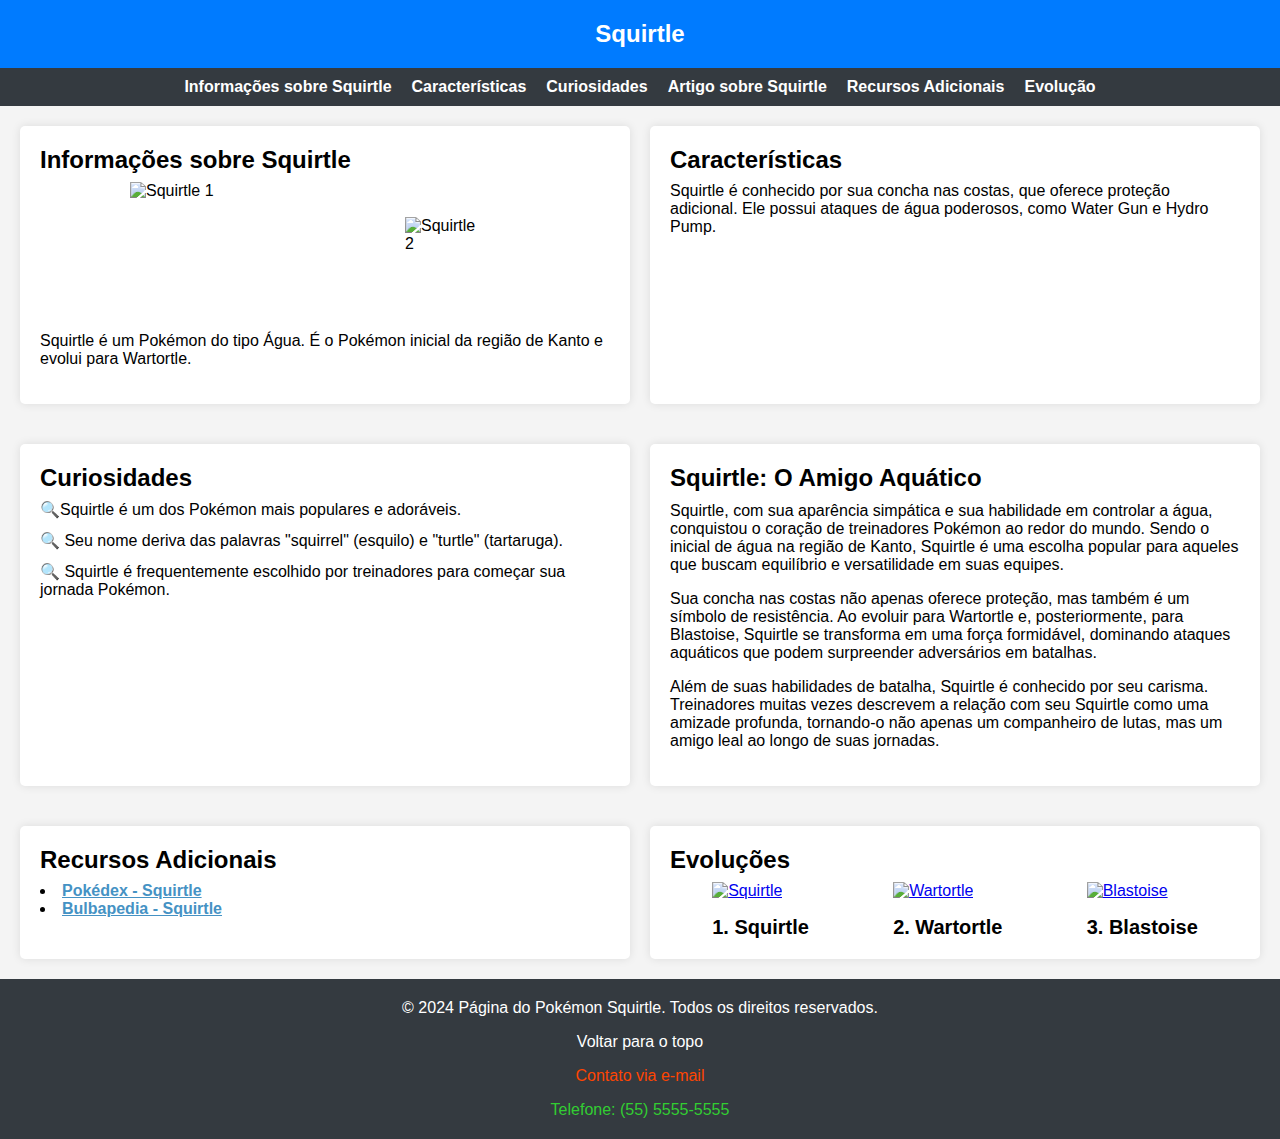
==== index.html @ 3bf231cd "Atividade 04-04-24" ====
<!DOCTYPE html>
<html lang="pt-br">
  <head>
    <meta charset="UTF-8" />
    <meta name="viewport" content="width=device-width, initial-scale=1" />
    <title>Página do Pokémon Squirtle</title>
    <link rel="stylesheet" href="styles.css" />
  </head>
  <body>
    <header id="header">
      <h1>Squirtle</h1>
    </header>

    <nav aria-label="Navegação principal">
      <ul>
        <li><a href="#info-squirtle">Informações sobre Squirtle</a></li>
        <li><a href="#caracteristicas">Características</a></li>
        <li><a href="#curiosidades">Curiosidades</a></li>
        <li><a href="#artigo-squirtle">Artigo sobre Squirtle</a></li>
        <li><a href="#recursos">Recursos Adicionais</a></li>
        <li><a href="#evolucao">Evolução</a></li>
      </ul>
    </nav>

    <main class="fade-in-image">
      <section id="info-squirtle" aria-labelledby="info-squirtle-label">
        <h2 id="info-squirtle-label">Informações sobre Squirtle</h2>
        <div>
          <img
            src="https://raw.githubusercontent.com/PokeAPI/sprites/master/sprites/pokemon/7.png"
            alt="Squirtle 1"
          />
          <img
            src="https://archives.bulbagarden.net/media/upload/thumb/7/79/Squirtle_SSBU.png/200px-Squirtle_SSBU.png"
            alt="Squirtle 2"
          />
        </div>
        <p>
          Squirtle é um Pokémon do tipo Água. É o Pokémon inicial da região de
          Kanto e evolui para Wartortle.
        </p>
      </section>

      <section id="caracteristicas" aria-labelledby="caracteristicas-label">
        <h2 id="caracteristicas-label">Características</h2>
        <p>
          Squirtle é conhecido por sua concha nas costas, que oferece proteção
          adicional. Ele possui ataques de água poderosos, como Water Gun e
          Hydro Pump.
        </p>
      </section>

      <section id="curiosidades" aria-labelledby="curiosidades-label">
        <h2 id="curiosidades-label">Curiosidades</h2>
        <ul>
          <li>Squirtle é um dos Pokémon mais populares e adoráveis.</li>
          <li>
            Seu nome deriva das palavras "squirrel" (esquilo) e "turtle"
            (tartaruga).
          </li>
          <li>
            Squirtle é frequentemente escolhido por treinadores para começar sua
            jornada Pokémon.
          </li>
        </ul>
      </section>

      <article id="artigo-squirtle" aria-labelledby="artigo-squirtle-label">
        <h2 id="artigo-squirtle-label">Squirtle: O Amigo Aquático</h2>
        <p>
          Squirtle, com sua aparência simpática e sua habilidade em controlar a
          água, conquistou o coração de treinadores Pokémon ao redor do mundo.
          Sendo o inicial de água na região de Kanto, Squirtle é uma escolha
          popular para aqueles que buscam equilíbrio e versatilidade em suas
          equipes.
        </p>
        <p>
          Sua concha nas costas não apenas oferece proteção, mas também é um
          símbolo de resistência. Ao evoluir para Wartortle e, posteriormente,
          para Blastoise, Squirtle se transforma em uma força formidável,
          dominando ataques aquáticos que podem surpreender adversários em
          batalhas.
        </p>
        <p>
          Além de suas habilidades de batalha, Squirtle é conhecido por seu
          carisma. Treinadores muitas vezes descrevem a relação com seu Squirtle
          como uma amizade profunda, tornando-o não apenas um companheiro de
          lutas, mas um amigo leal ao longo de suas jornadas.
        </p>
      </article>

      <section id="recursos" aria-labelledby="recursos-label">
        <h2 id="recursos-label">Recursos Adicionais</h2>
        <ul>
          <li>
            <a
              href="https://www.pokemon.com/br/pokedex/squirtle"
              target="_blank"
              >Pokédex - Squirtle</a
            >
          </li>
          <li>
            <a
              href="https://bulbapedia.bulbagarden.net/wiki/Squirtle_(Pok%C3%A9mon)"
              target="_blank"
              >Bulbapedia - Squirtle</a
            >
          </li>
        </ul>
      </section>

      <section id="evolucao" aria-labelledby="evolucao-label">
        <h2 id="evolucao-label">Evoluções</h2>
        <ul>
          <li>
            <figure>
              <a href="pokemon.html?name=squirtle">
              <img
                src="https://assets.pokemon.com/assets/cms2/img/pokedex/detail/007.png"
                alt="Squirtle"
              />
              </a>
              <figcaption>1. Squirtle</figcaption>
            </figure>
          </li>

          <li>
            <figure>
              <a href="pokemon.html?name=wartortle">
              <img
                src="https://assets.pokemon.com/assets/cms2/img/pokedex/detail/008.png"
                alt="Wartortle"
              />
            </a>
              <figcaption>2. Wartortle</figcaption>
            </figure>
          </li>

          <li>
            <figure>
              <a href="pokemon.html?name=blastoise">
              <img
                src="https://assets.pokemon.com/assets/cms2/img/pokedex/detail/009.png"
                alt="Blastoise"
              />
            </a>
              <figcaption>3. Blastoise</figcaption>
            </figure>
          </li>
        </ul>
      </section>
    </main>

    <footer aria-label="Rodapé">
      <p aria-label="Copyright">
        &copy; 2024 Página do Pokémon Squirtle. Todos os direitos reservados.
      </p>
      <p><a href="#header">Voltar para o topo</a></p>
      <p><a href="mailto:contato@squirtlepage.com">Contato via e-mail</a></p>
      <p><a href="tel:+5555555555">Telefone: (55) 5555-5555</a></p>
    </footer>
  </body>
</html>
---- styles.css ----
/* Reset de estilos para garantir consistência em diferentes navegadores */
body,
h1,
h2,
p,
ul,
ol,
li,
figure,
table,
th,
td {
  margin: 0;
  padding: 0;
}

* {
  box-sizing: border-box;
}

/* Estilos gerais */

body {
  font-family: 'Arial', sans-serif;
  color: #333;
  background-color: #f4f4f4;
}

main {
  display: grid;
  grid-template-columns: repeat(2, 1fr);
  gap: 20px;
  margin: 0 20px;
}

@media (max-width: 768px) {
  main {
    grid-template-columns: 1fr;
  }
}

main > section {
  padding: 20px;
}

main section,
main article {
  color: black;
  background-color: #fff;
  padding: 20px;
  border-radius: 5px;
  box-shadow: 0 0 10px rgba(0, 0, 0, 0.1);
  margin-bottom: 20px;
  display: flex;
  flex-direction: column;
}

section h1,
section h2,
section h3 {
  margin-bottom: 8px;
}

article h1,
article h2,
article h3 {
  margin-bottom: 10px;
}

p {
  margin-bottom: 16px;
}

ul li {
  list-style-position: inside;
}

/* Header */

header {
  background-color: #007bff;
  color: #fff;
  padding: 20px;
  display: flex;
  justify-content: center;
}

header h1 {
  font-size: 24px;
}

@media (max-width: 768px) {
  header h1 {
    font-size: 20px;
  }

  h2 {
    font-size: 18px;
  }
}

/* Lista de navegação */

nav ul {
  list-style: none;
  display: flex;
  gap: 20px;
  justify-content: center;
  flex-wrap: wrap;
  background-color: #343a40;
  padding: 10px;
  margin-bottom: 20px;
}

@media (max-width: 768px) {
  nav ul {
    flex-direction: column;
    align-items: center;
  }
}

nav a {
  text-decoration: none;
  color: #fff;
  font-weight: bold;
  transition: color 0.3s ease-in-out;
}

nav a:hover {
  color: #ffc107;
}

/* Seções */

#info-squirtle img {
  width: 150px;
  height: 150px;
  align-self: center;
}

#info-squirtle div {
  display: flex;
  justify-content: space-evenly;
  flex-wrap: wrap;
}

#info-squirtle img,
#evolucao img {
  transition: transform 0.3s ease-in-out;
}

#info-squirtle img:hover,
#evolucao img:hover {
  transform: scale(1.1);
}

#info-squirtle img:nth-of-type(2) {
  padding: 35px;
}

#curiosidades li::marker {
  content: '🔍';
}

#curiosidades ul {
  display: flex;
  flex-direction: column;
  gap: 12px;
}

#evolucao ul {
  display: flex;
  justify-content: space-around;
  flex-wrap: wrap;
  list-style: none;
}

@media (max-width: 768px) {
  #evolucao ul {
    flex-direction: column;
    align-items: center;
  }
}

#evolucao img {
  height: 150px;
  width: 150px;
}

#evolucao figcaption {
  font-weight: 600;
  font-size: 20px;
  text-align: center;
  margin-top: 16px;
}

@media (max-width: 768px) {
  #evolucao figcaption {
    font-size: 16px;
  }
}

article {
  background-color: #ffc107;
  color: #fff;
}

/* Links */

a[target='_blank'] {
  color: #4592c4;
  font-weight: bold;
  transition: opacity 0.3s ease-in-out;
}

a[target='_blank']:hover {
  opacity: 0.8;
}

/* Footer */

footer {
  background-color: #343a40;
  color: #fff;
  padding: 20px;
  bottom: 0;
  display: flex;
  flex-direction: column;
  align-items: center;
  gap: 16px;
}

footer p {
  margin-bottom: 0;
}

footer a {
  text-decoration: none;
  transition: opacity 0.3s ease-in-out;
}

footer a[href*='#'] {
  color: white;
}

footer a[href*='mailto'] {
  color: orangered;
}

footer a[href*='tel'] {
  color: limegreen;
}

footer a[href]:hover {
  opacity: 0.8;
}

@keyframes fadeIn {
  0% {
    opacity: 0;
    transform: translateY(-20px);
  }
  100% {
    opacity: 1;
    transform: translateY(0);
  }
}

main > section,
main > article {
  animation: fadeIn 0.5s ease-in-out forwards;
}
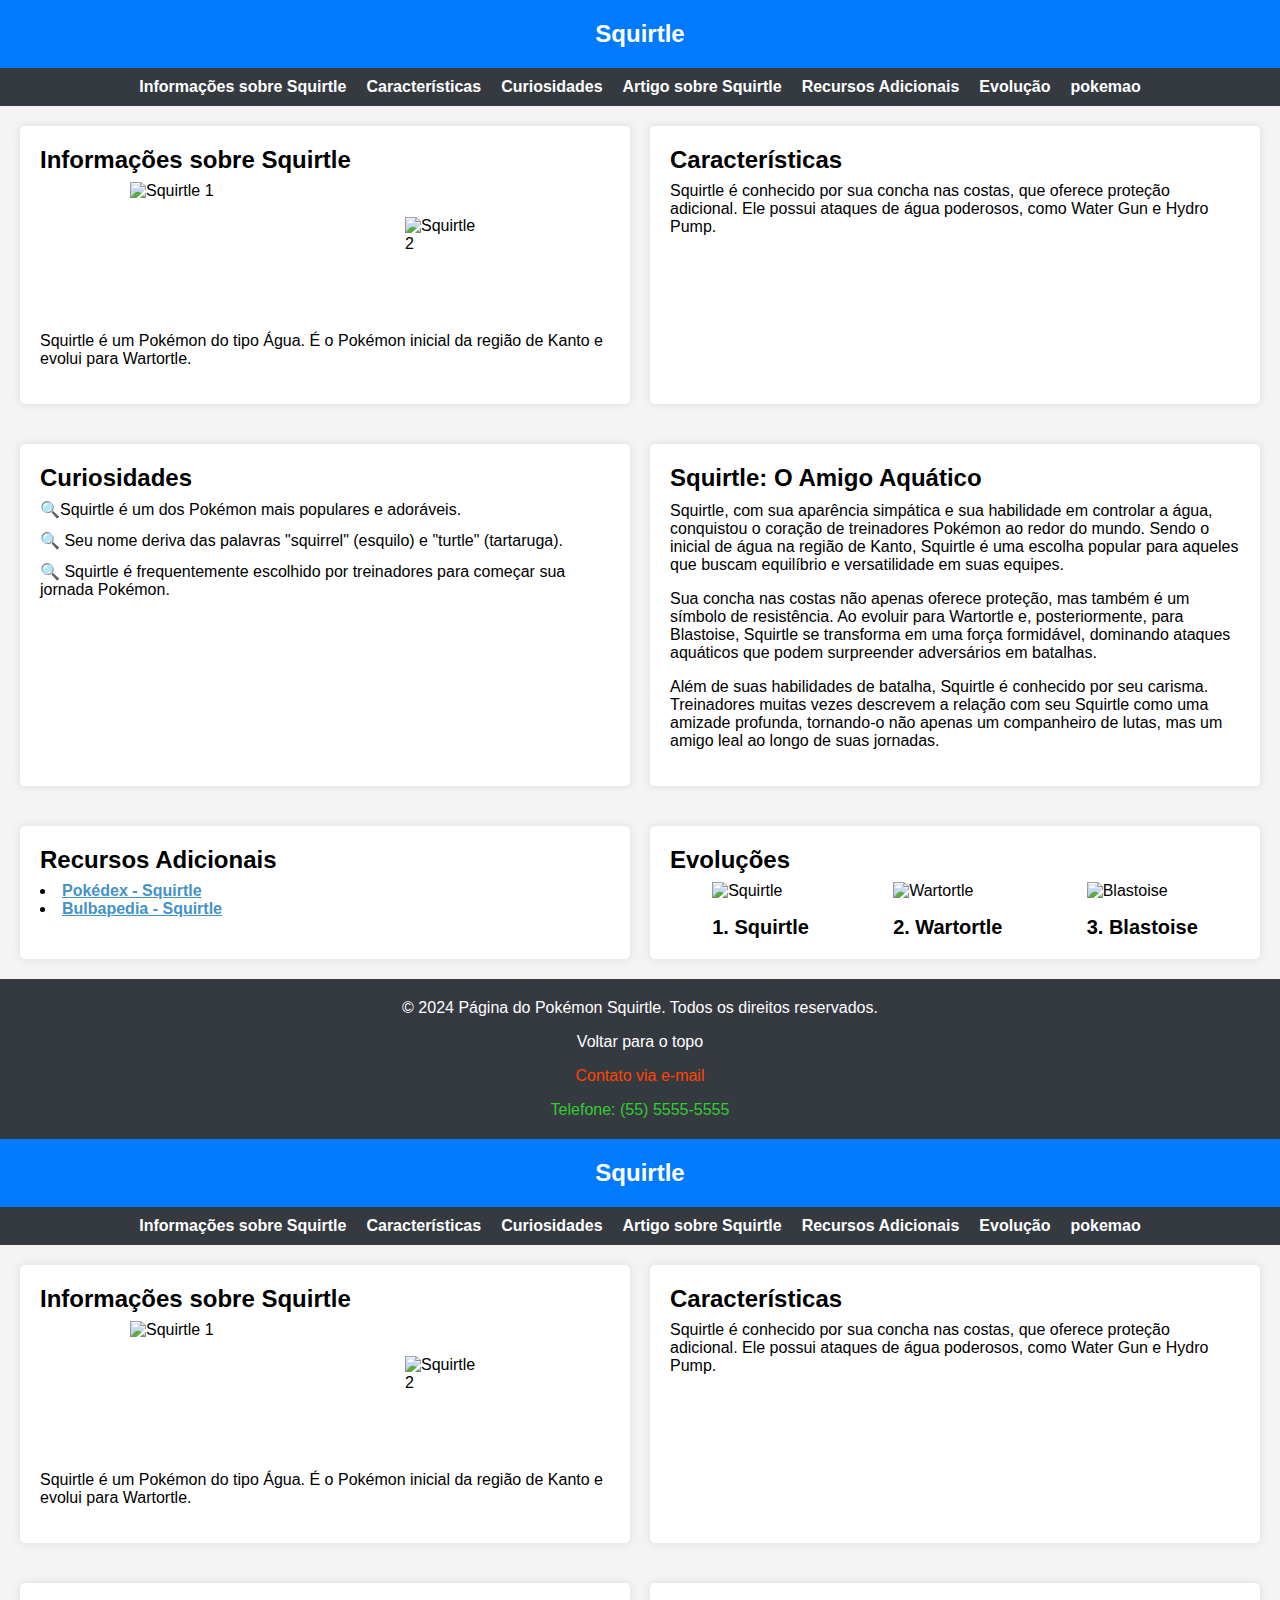
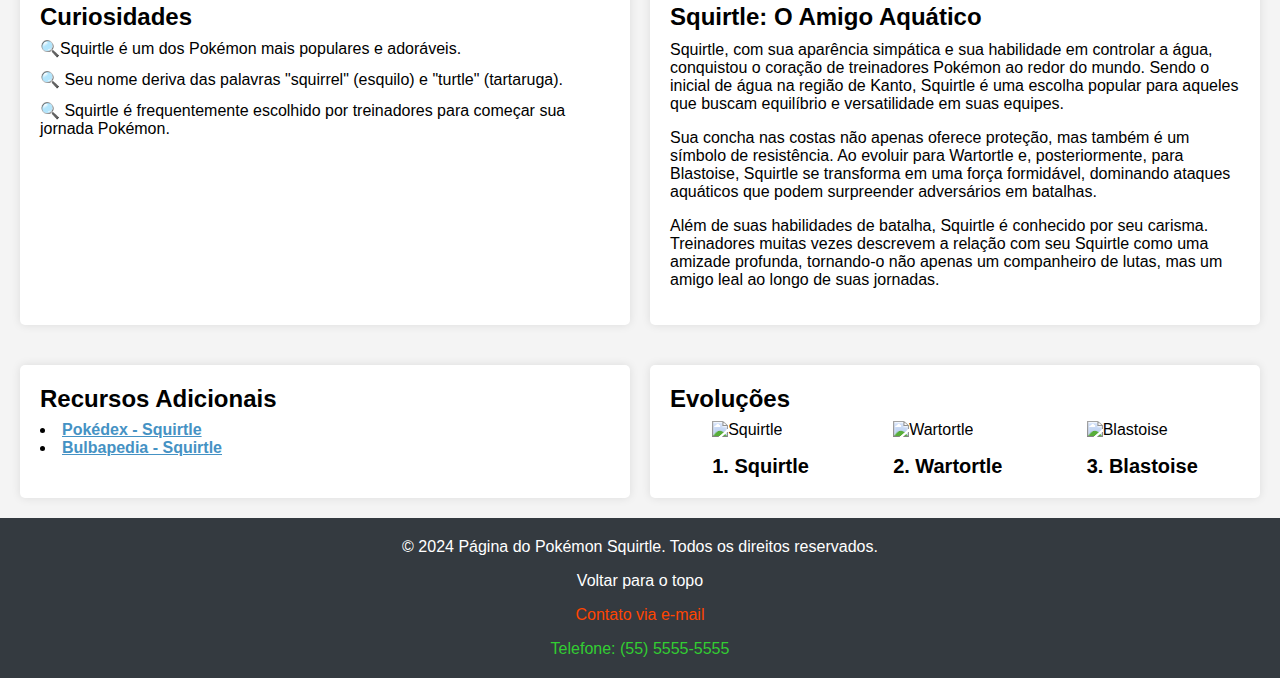
==== commit d38aec04: "Atividade 11-04" ====
--- a/index.html
+++ b/index.html
@@ -4,11 +4,14 @@
     <meta charset="UTF-8" />
     <meta name="viewport" content="width=device-width, initial-scale=1" />
     <title>Página do Pokémon Squirtle</title>
-    <link rel="stylesheet" href="styles.css" />
+
+    <link rel="stylesheet" href="./styles.css" />
   </head>
   <body>
     <header id="header">
-      <h1>Squirtle</h1>
+      <a href="./index.html">
+        <h1>Squirtle</h1>
+      </a>
     </header>
 
     <nav aria-label="Navegação principal">
@@ -19,10 +22,11 @@
         <li><a href="#artigo-squirtle">Artigo sobre Squirtle</a></li>
         <li><a href="#recursos">Recursos Adicionais</a></li>
         <li><a href="#evolucao">Evolução</a></li>
+        <li><a href="./pages/pokemon/index.html?name=wartortle">pokemao</a></li>
       </ul>
     </nav>
 
-    <main class="fade-in-image">
+    <main>
       <section id="info-squirtle" aria-labelledby="info-squirtle-label">
         <h2 id="info-squirtle-label">Informações sobre Squirtle</h2>
         <div>
@@ -113,39 +117,205 @@
         <h2 id="evolucao-label">Evoluções</h2>
         <ul>
           <li>
-            <figure>
-              <a href="pokemon.html?name=squirtle">
-              <img
-                src="https://assets.pokemon.com/assets/cms2/img/pokedex/detail/007.png"
-                alt="Squirtle"
-              />
-              </a>
-              <figcaption>1. Squirtle</figcaption>
-            </figure>
-          </li>
-
-          <li>
-            <figure>
-              <a href="pokemon.html?name=wartortle">
-              <img
-                src="https://assets.pokemon.com/assets/cms2/img/pokedex/detail/008.png"
-                alt="Wartortle"
-              />
-            </a>
-              <figcaption>2. Wartortle</figcaption>
-            </figure>
-          </li>
-
-          <li>
-            <figure>
-              <a href="pokemon.html?name=blastoise">
-              <img
-                src="https://assets.pokemon.com/assets/cms2/img/pokedex/detail/009.png"
-                alt="Blastoise"
-              />
-            </a>
-              <figcaption>3. Blastoise</figcaption>
-            </figure>
+            <a href="./pages/pokemon/index.html?name=squirtle">
+              <figure>
+                <img
+                  src="https://assets.pokemon.com/assets/cms2/img/pokedex/detail/007.png"
+                  alt="Squirtle"
+                />
+                <figcaption>1. Squirtle</figcaption>
+              </figure>
+            </a>
+          </li>
+
+          <li>
+            <a href="./pages/pokemon/index.html?name=wartortle">
+              <figure>
+                <img
+                  src="https://assets.pokemon.com/assets/cms2/img/pokedex/detail/008.png"
+                  alt="Wartortle"
+                />
+                <figcaption>2. Wartortle</figcaption>
+              </figure>
+            </a>
+          </li>
+
+          <li>
+            <a href="./pages/pokemon/index.html?name=blastoise">
+              <figure>
+                <img
+                  src="https://assets.pokemon.com/assets/cms2/img/pokedex/detail/009.png"
+                  alt="Blastoise"
+                />
+                <figcaption>3. Blastoise</figcaption>
+              </figure>
+            </a>
+          </li>
+        </ul>
+      </section>
+    </main>
+
+    <footer aria-label="Rodapé">
+      <p aria-label="Copyright">
+        &copy; 2024 Página do Pokémon Squirtle. Todos os direitos reservados.
+      </p>
+      <p><a href="#header">Voltar para o topo</a></p>
+      <p><a href="mailto:contato@squirtlepage.com">Contato via e-mail</a></p>
+      <p><a href="tel:+5555555555">Telefone: (55) 5555-5555</a></p>
+    </footer>
+  </body>
+</html><!DOCTYPE html>
+<html lang="pt-br">
+  <head>
+    <meta charset="UTF-8" />
+    <meta name="viewport" content="width=device-width, initial-scale=1" />
+    <title>Página do Pokémon Squirtle</title>
+
+    <link rel="stylesheet" href="./styles.css" />
+  </head>
+  <body>
+    <header id="header">
+      <a href="./index.html">
+        <h1>Squirtle</h1>
+      </a>
+    </header>
+
+    <nav aria-label="Navegação principal">
+      <ul>
+        <li><a href="#info-squirtle">Informações sobre Squirtle</a></li>
+        <li><a href="#caracteristicas">Características</a></li>
+        <li><a href="#curiosidades">Curiosidades</a></li>
+        <li><a href="#artigo-squirtle">Artigo sobre Squirtle</a></li>
+        <li><a href="#recursos">Recursos Adicionais</a></li>
+        <li><a href="#evolucao">Evolução</a></li>
+        <li><a href="./pages/pokemon/index.html?name=wartortle">pokemao</a></li>
+      </ul>
+    </nav>
+
+    <main>
+      <section id="info-squirtle" aria-labelledby="info-squirtle-label">
+        <h2 id="info-squirtle-label">Informações sobre Squirtle</h2>
+        <div>
+          <img
+            src="https://raw.githubusercontent.com/PokeAPI/sprites/master/sprites/pokemon/7.png"
+            alt="Squirtle 1"
+          />
+          <img
+            src="https://archives.bulbagarden.net/media/upload/thumb/7/79/Squirtle_SSBU.png/200px-Squirtle_SSBU.png"
+            alt="Squirtle 2"
+          />
+        </div>
+        <p>
+          Squirtle é um Pokémon do tipo Água. É o Pokémon inicial da região de
+          Kanto e evolui para Wartortle.
+        </p>
+      </section>
+
+      <section id="caracteristicas" aria-labelledby="caracteristicas-label">
+        <h2 id="caracteristicas-label">Características</h2>
+        <p>
+          Squirtle é conhecido por sua concha nas costas, que oferece proteção
+          adicional. Ele possui ataques de água poderosos, como Water Gun e
+          Hydro Pump.
+        </p>
+      </section>
+
+      <section id="curiosidades" aria-labelledby="curiosidades-label">
+        <h2 id="curiosidades-label">Curiosidades</h2>
+        <ul>
+          <li>Squirtle é um dos Pokémon mais populares e adoráveis.</li>
+          <li>
+            Seu nome deriva das palavras "squirrel" (esquilo) e "turtle"
+            (tartaruga).
+          </li>
+          <li>
+            Squirtle é frequentemente escolhido por treinadores para começar sua
+            jornada Pokémon.
+          </li>
+        </ul>
+      </section>
+
+      <article id="artigo-squirtle" aria-labelledby="artigo-squirtle-label">
+        <h2 id="artigo-squirtle-label">Squirtle: O Amigo Aquático</h2>
+        <p>
+          Squirtle, com sua aparência simpática e sua habilidade em controlar a
+          água, conquistou o coração de treinadores Pokémon ao redor do mundo.
+          Sendo o inicial de água na região de Kanto, Squirtle é uma escolha
+          popular para aqueles que buscam equilíbrio e versatilidade em suas
+          equipes.
+        </p>
+        <p>
+          Sua concha nas costas não apenas oferece proteção, mas também é um
+          símbolo de resistência. Ao evoluir para Wartortle e, posteriormente,
+          para Blastoise, Squirtle se transforma em uma força formidável,
+          dominando ataques aquáticos que podem surpreender adversários em
+          batalhas.
+        </p>
+        <p>
+          Além de suas habilidades de batalha, Squirtle é conhecido por seu
+          carisma. Treinadores muitas vezes descrevem a relação com seu Squirtle
+          como uma amizade profunda, tornando-o não apenas um companheiro de
+          lutas, mas um amigo leal ao longo de suas jornadas.
+        </p>
+      </article>
+
+      <section id="recursos" aria-labelledby="recursos-label">
+        <h2 id="recursos-label">Recursos Adicionais</h2>
+        <ul>
+          <li>
+            <a
+              href="https://www.pokemon.com/br/pokedex/squirtle"
+              target="_blank"
+              >Pokédex - Squirtle</a
+            >
+          </li>
+          <li>
+            <a
+              href="https://bulbapedia.bulbagarden.net/wiki/Squirtle_(Pok%C3%A9mon)"
+              target="_blank"
+              >Bulbapedia - Squirtle</a
+            >
+          </li>
+        </ul>
+      </section>
+
+      <section id="evolucao" aria-labelledby="evolucao-label">
+        <h2 id="evolucao-label">Evoluções</h2>
+        <ul>
+          <li>
+            <a href="./pages/pokemon/index.html?name=squirtle">
+              <figure>
+                <img
+                  src="https://assets.pokemon.com/assets/cms2/img/pokedex/detail/007.png"
+                  alt="Squirtle"
+                />
+                <figcaption>1. Squirtle</figcaption>
+              </figure>
+            </a>
+          </li>
+
+          <li>
+            <a href="./pages/pokemon/index.html?name=wartortle">
+              <figure>
+                <img
+                  src="https://assets.pokemon.com/assets/cms2/img/pokedex/detail/008.png"
+                  alt="Wartortle"
+                />
+                <figcaption>2. Wartortle</figcaption>
+              </figure>
+            </a>
+          </li>
+
+          <li>
+            <a href="./pages/pokemon/index.html?name=blastoise">
+              <figure>
+                <img
+                  src="https://assets.pokemon.com/assets/cms2/img/pokedex/detail/009.png"
+                  alt="Blastoise"
+                />
+                <figcaption>3. Blastoise</figcaption>
+              </figure>
+            </a>
           </li>
         </ul>
       </section>
--- a/styles.css
+++ b/styles.css
@@ -24,6 +24,9 @@
   font-family: 'Arial', sans-serif;
   color: #333;
   background-color: #f4f4f4;
+  height: 100vh;
+  display: flex;
+  flex-direction: column;
 }
 
 main {
@@ -87,6 +90,11 @@
 
 header h1 {
   font-size: 24px;
+}
+
+header a {
+  text-decoration: none;
+  color: white;
 }
 
 @media (max-width: 768px) {
@@ -123,7 +131,7 @@
   text-decoration: none;
   color: #fff;
   font-weight: bold;
-  transition: color 0.3s ease-in-out;
+  transition: color 0.8s;
 }
 
 nav a:hover {
@@ -152,6 +160,11 @@
 #info-squirtle img:hover,
 #evolucao img:hover {
   transform: scale(1.1);
+}
+
+#evolucao a {
+  text-decoration: none;
+  color: black;
 }
 
 #info-squirtle img:nth-of-type(2) {
@@ -207,10 +220,14 @@
 
 /* Links */
 
+#recursos a,
+footer a {
+  transition: opacity 0.3s ease-in-out;
+}
+
 a[target='_blank'] {
   color: #4592c4;
   font-weight: bold;
-  transition: opacity 0.3s ease-in-out;
 }
 
 a[target='_blank']:hover {
@@ -228,6 +245,7 @@
   flex-direction: column;
   align-items: center;
   gap: 16px;
+  margin-top: auto;
 }
 
 footer p {
@@ -236,7 +254,6 @@
 
 footer a {
   text-decoration: none;
-  transition: opacity 0.3s ease-in-out;
 }
 
 footer a[href*='#'] {
@@ -254,7 +271,7 @@
 footer a[href]:hover {
   opacity: 0.8;
 }
-
+/* 
 @keyframes fadeIn {
   0% {
     opacity: 0;
@@ -269,4 +286,4 @@
 main > section,
 main > article {
   animation: fadeIn 0.5s ease-in-out forwards;
-}+} */--- a/styles.css
+++ b/styles.css
@@ -24,6 +24,9 @@
   font-family: 'Arial', sans-serif;
   color: #333;
   background-color: #f4f4f4;
+  height: 100vh;
+  display: flex;
+  flex-direction: column;
 }
 
 main {
@@ -87,6 +90,11 @@
 
 header h1 {
   font-size: 24px;
+}
+
+header a {
+  text-decoration: none;
+  color: white;
 }
 
 @media (max-width: 768px) {
@@ -123,7 +131,7 @@
   text-decoration: none;
   color: #fff;
   font-weight: bold;
-  transition: color 0.3s ease-in-out;
+  transition: color 0.8s;
 }
 
 nav a:hover {
@@ -152,6 +160,11 @@
 #info-squirtle img:hover,
 #evolucao img:hover {
   transform: scale(1.1);
+}
+
+#evolucao a {
+  text-decoration: none;
+  color: black;
 }
 
 #info-squirtle img:nth-of-type(2) {
@@ -207,10 +220,14 @@
 
 /* Links */
 
+#recursos a,
+footer a {
+  transition: opacity 0.3s ease-in-out;
+}
+
 a[target='_blank'] {
   color: #4592c4;
   font-weight: bold;
-  transition: opacity 0.3s ease-in-out;
 }
 
 a[target='_blank']:hover {
@@ -228,6 +245,7 @@
   flex-direction: column;
   align-items: center;
   gap: 16px;
+  margin-top: auto;
 }
 
 footer p {
@@ -236,7 +254,6 @@
 
 footer a {
   text-decoration: none;
-  transition: opacity 0.3s ease-in-out;
 }
 
 footer a[href*='#'] {
@@ -254,7 +271,7 @@
 footer a[href]:hover {
   opacity: 0.8;
 }
-
+/* 
 @keyframes fadeIn {
   0% {
     opacity: 0;
@@ -269,4 +286,4 @@
 main > section,
 main > article {
   animation: fadeIn 0.5s ease-in-out forwards;
-}+} */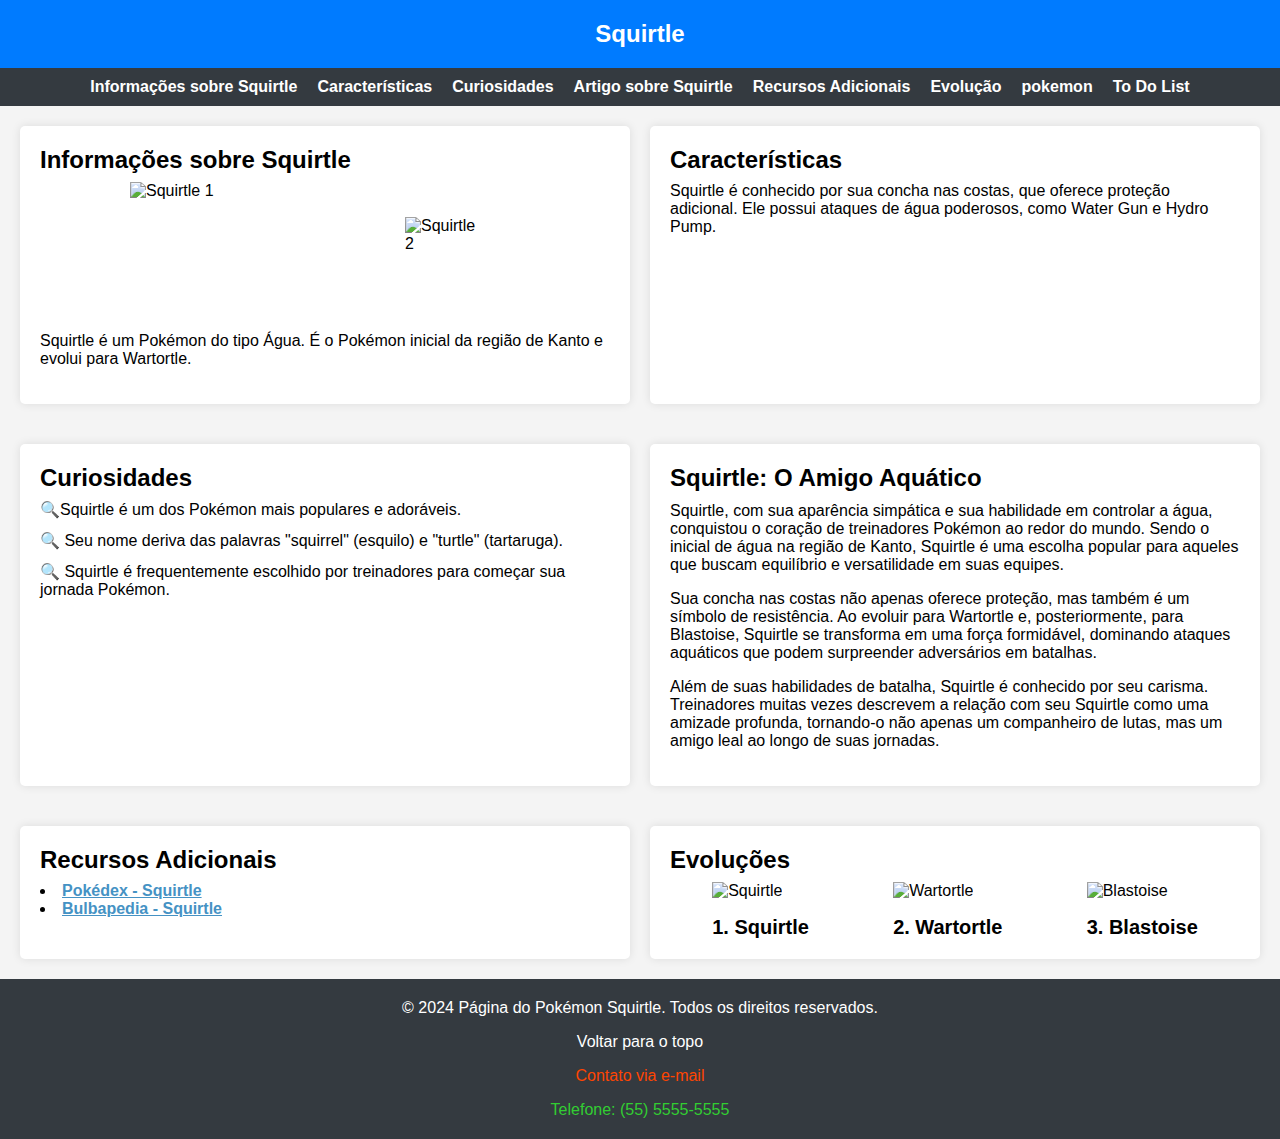
==== commit c887e136: "Atividade 18-04" ====
--- a/index.html
+++ b/index.html
@@ -22,11 +22,12 @@
         <li><a href="#artigo-squirtle">Artigo sobre Squirtle</a></li>
         <li><a href="#recursos">Recursos Adicionais</a></li>
         <li><a href="#evolucao">Evolução</a></li>
-        <li><a href="./pages/pokemon/index.html?name=wartortle">pokemao</a></li>
+        <li><a href="./pages/pokemon/index.html?name=wartortle">pokemon</a></li>
+        <li><a href="./pages/toDoList/index.html">To Do List</a></li>
       </ul>
     </nav>
 
-    <main>
+    <main id="main1">
       <section id="info-squirtle" aria-labelledby="info-squirtle-label">
         <h2 id="info-squirtle-label">Informações sobre Squirtle</h2>
         <div>
@@ -163,171 +164,7 @@
       <p><a href="mailto:contato@squirtlepage.com">Contato via e-mail</a></p>
       <p><a href="tel:+5555555555">Telefone: (55) 5555-5555</a></p>
     </footer>
-  </body>
-</html><!DOCTYPE html>
-<html lang="pt-br">
-  <head>
-    <meta charset="UTF-8" />
-    <meta name="viewport" content="width=device-width, initial-scale=1" />
-    <title>Página do Pokémon Squirtle</title>
 
-    <link rel="stylesheet" href="./styles.css" />
-  </head>
-  <body>
-    <header id="header">
-      <a href="./index.html">
-        <h1>Squirtle</h1>
-      </a>
-    </header>
-
-    <nav aria-label="Navegação principal">
-      <ul>
-        <li><a href="#info-squirtle">Informações sobre Squirtle</a></li>
-        <li><a href="#caracteristicas">Características</a></li>
-        <li><a href="#curiosidades">Curiosidades</a></li>
-        <li><a href="#artigo-squirtle">Artigo sobre Squirtle</a></li>
-        <li><a href="#recursos">Recursos Adicionais</a></li>
-        <li><a href="#evolucao">Evolução</a></li>
-        <li><a href="./pages/pokemon/index.html?name=wartortle">pokemao</a></li>
-      </ul>
-    </nav>
-
-    <main>
-      <section id="info-squirtle" aria-labelledby="info-squirtle-label">
-        <h2 id="info-squirtle-label">Informações sobre Squirtle</h2>
-        <div>
-          <img
-            src="https://raw.githubusercontent.com/PokeAPI/sprites/master/sprites/pokemon/7.png"
-            alt="Squirtle 1"
-          />
-          <img
-            src="https://archives.bulbagarden.net/media/upload/thumb/7/79/Squirtle_SSBU.png/200px-Squirtle_SSBU.png"
-            alt="Squirtle 2"
-          />
-        </div>
-        <p>
-          Squirtle é um Pokémon do tipo Água. É o Pokémon inicial da região de
-          Kanto e evolui para Wartortle.
-        </p>
-      </section>
-
-      <section id="caracteristicas" aria-labelledby="caracteristicas-label">
-        <h2 id="caracteristicas-label">Características</h2>
-        <p>
-          Squirtle é conhecido por sua concha nas costas, que oferece proteção
-          adicional. Ele possui ataques de água poderosos, como Water Gun e
-          Hydro Pump.
-        </p>
-      </section>
-
-      <section id="curiosidades" aria-labelledby="curiosidades-label">
-        <h2 id="curiosidades-label">Curiosidades</h2>
-        <ul>
-          <li>Squirtle é um dos Pokémon mais populares e adoráveis.</li>
-          <li>
-            Seu nome deriva das palavras "squirrel" (esquilo) e "turtle"
-            (tartaruga).
-          </li>
-          <li>
-            Squirtle é frequentemente escolhido por treinadores para começar sua
-            jornada Pokémon.
-          </li>
-        </ul>
-      </section>
-
-      <article id="artigo-squirtle" aria-labelledby="artigo-squirtle-label">
-        <h2 id="artigo-squirtle-label">Squirtle: O Amigo Aquático</h2>
-        <p>
-          Squirtle, com sua aparência simpática e sua habilidade em controlar a
-          água, conquistou o coração de treinadores Pokémon ao redor do mundo.
-          Sendo o inicial de água na região de Kanto, Squirtle é uma escolha
-          popular para aqueles que buscam equilíbrio e versatilidade em suas
-          equipes.
-        </p>
-        <p>
-          Sua concha nas costas não apenas oferece proteção, mas também é um
-          símbolo de resistência. Ao evoluir para Wartortle e, posteriormente,
-          para Blastoise, Squirtle se transforma em uma força formidável,
-          dominando ataques aquáticos que podem surpreender adversários em
-          batalhas.
-        </p>
-        <p>
-          Além de suas habilidades de batalha, Squirtle é conhecido por seu
-          carisma. Treinadores muitas vezes descrevem a relação com seu Squirtle
-          como uma amizade profunda, tornando-o não apenas um companheiro de
-          lutas, mas um amigo leal ao longo de suas jornadas.
-        </p>
-      </article>
-
-      <section id="recursos" aria-labelledby="recursos-label">
-        <h2 id="recursos-label">Recursos Adicionais</h2>
-        <ul>
-          <li>
-            <a
-              href="https://www.pokemon.com/br/pokedex/squirtle"
-              target="_blank"
-              >Pokédex - Squirtle</a
-            >
-          </li>
-          <li>
-            <a
-              href="https://bulbapedia.bulbagarden.net/wiki/Squirtle_(Pok%C3%A9mon)"
-              target="_blank"
-              >Bulbapedia - Squirtle</a
-            >
-          </li>
-        </ul>
-      </section>
-
-      <section id="evolucao" aria-labelledby="evolucao-label">
-        <h2 id="evolucao-label">Evoluções</h2>
-        <ul>
-          <li>
-            <a href="./pages/pokemon/index.html?name=squirtle">
-              <figure>
-                <img
-                  src="https://assets.pokemon.com/assets/cms2/img/pokedex/detail/007.png"
-                  alt="Squirtle"
-                />
-                <figcaption>1. Squirtle</figcaption>
-              </figure>
-            </a>
-          </li>
-
-          <li>
-            <a href="./pages/pokemon/index.html?name=wartortle">
-              <figure>
-                <img
-                  src="https://assets.pokemon.com/assets/cms2/img/pokedex/detail/008.png"
-                  alt="Wartortle"
-                />
-                <figcaption>2. Wartortle</figcaption>
-              </figure>
-            </a>
-          </li>
-
-          <li>
-            <a href="./pages/pokemon/index.html?name=blastoise">
-              <figure>
-                <img
-                  src="https://assets.pokemon.com/assets/cms2/img/pokedex/detail/009.png"
-                  alt="Blastoise"
-                />
-                <figcaption>3. Blastoise</figcaption>
-              </figure>
-            </a>
-          </li>
-        </ul>
-      </section>
-    </main>
-
-    <footer aria-label="Rodapé">
-      <p aria-label="Copyright">
-        &copy; 2024 Página do Pokémon Squirtle. Todos os direitos reservados.
-      </p>
-      <p><a href="#header">Voltar para o topo</a></p>
-      <p><a href="mailto:contato@squirtlepage.com">Contato via e-mail</a></p>
-      <p><a href="tel:+5555555555">Telefone: (55) 5555-5555</a></p>
-    </footer>
+    <script src="./index.js"></script>
   </body>
 </html>--- a/styles.css
+++ b/styles.css
@@ -29,7 +29,7 @@
   flex-direction: column;
 }
 
-main {
+#main1 {
   display: grid;
   grid-template-columns: repeat(2, 1fr);
   gap: 20px;
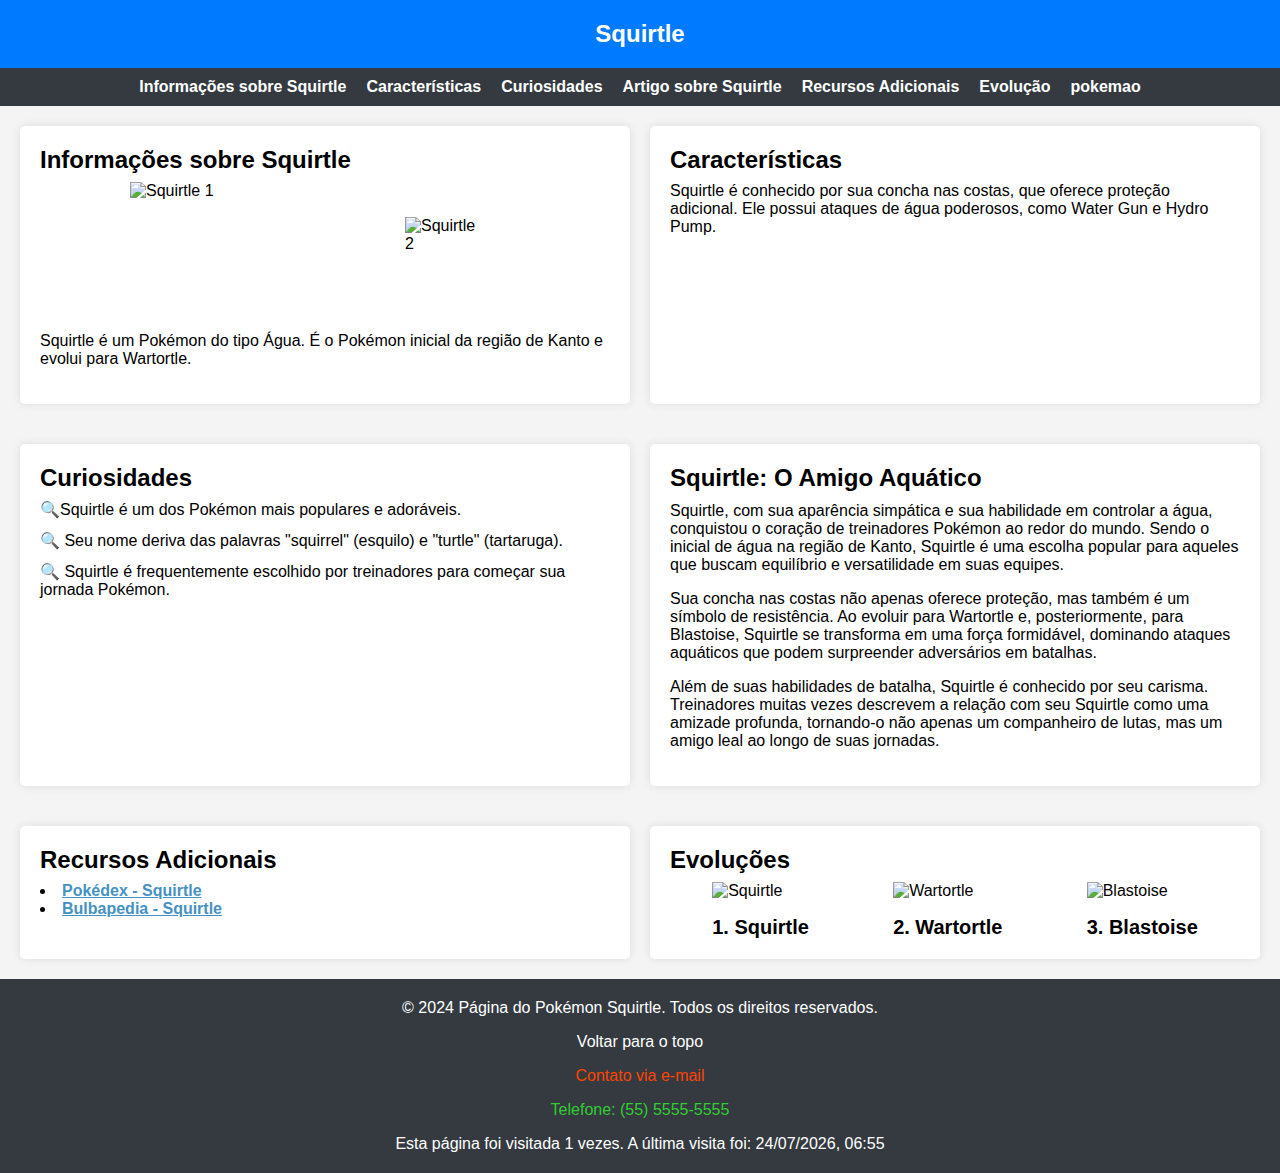
==== commit 929fae37: "Atividade 09 05 v1" ====
--- a/index.html
+++ b/index.html
@@ -22,12 +22,11 @@
         <li><a href="#artigo-squirtle">Artigo sobre Squirtle</a></li>
         <li><a href="#recursos">Recursos Adicionais</a></li>
         <li><a href="#evolucao">Evolução</a></li>
-        <li><a href="./pages/pokemon/index.html?name=wartortle">pokemon</a></li>
-        <li><a href="./pages/toDoList/index.html">To Do List</a></li>
+        <li><a href="./pages/pokemon/index.html?name=wartortle">pokemao</a></li>
       </ul>
     </nav>
 
-    <main id="main1">
+    <main>
       <section id="info-squirtle" aria-labelledby="info-squirtle-label">
         <h2 id="info-squirtle-label">Informações sobre Squirtle</h2>
         <div>
--- a/styles.css
+++ b/styles.css
@@ -29,7 +29,7 @@
   flex-direction: column;
 }
 
-#main1 {
+main {
   display: grid;
   grid-template-columns: repeat(2, 1fr);
   gap: 20px;
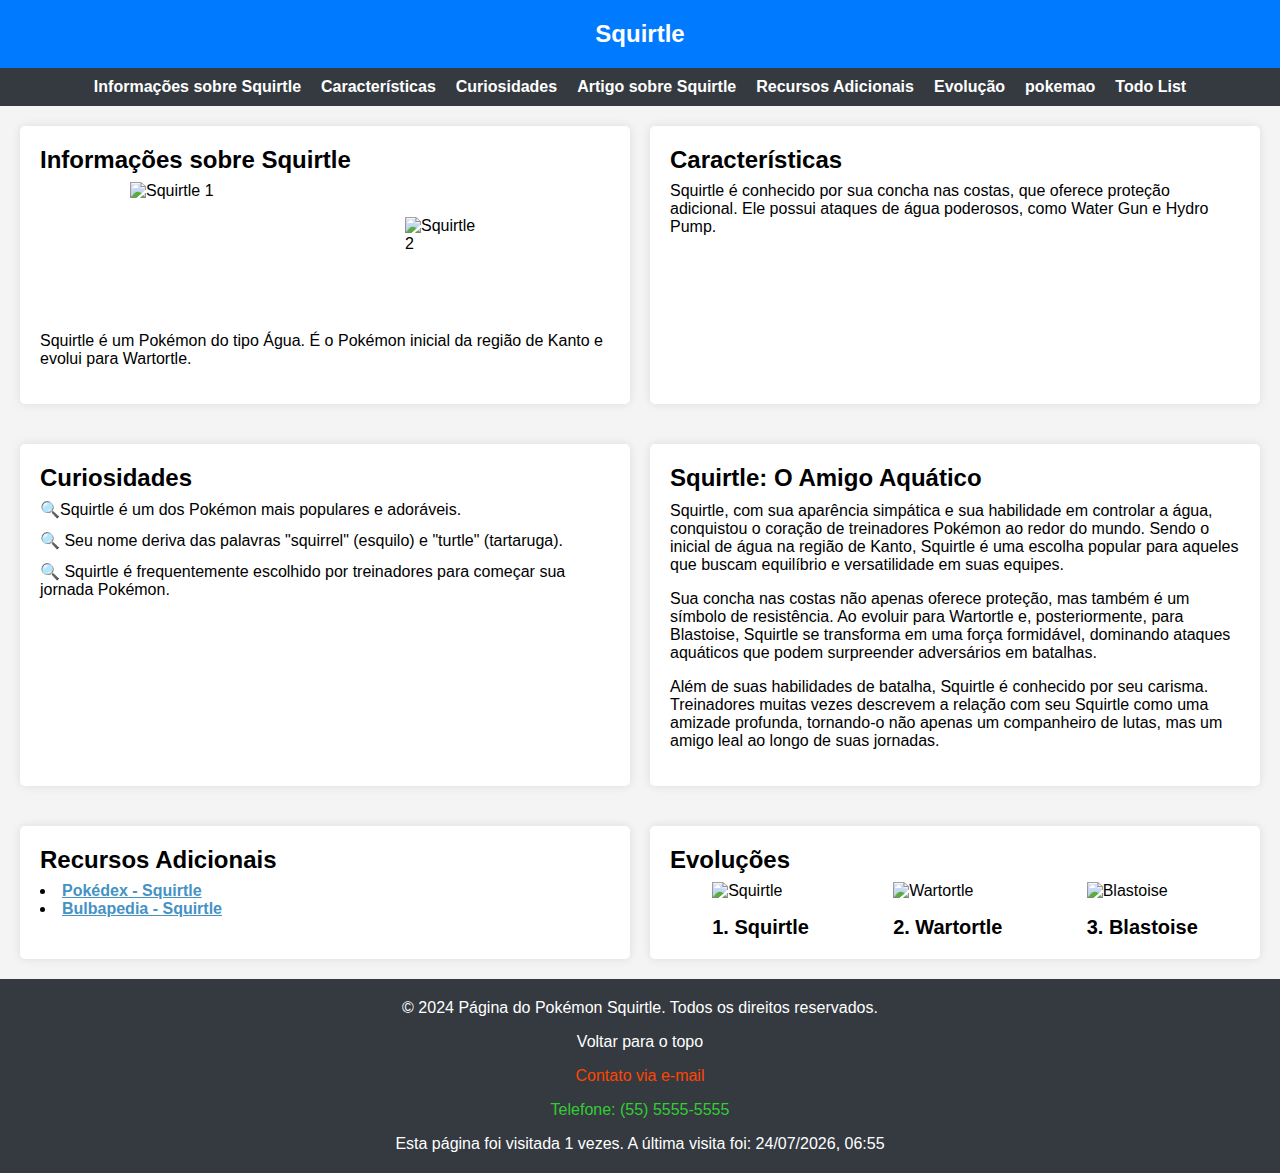
==== commit 6aea2af7: "feat: atividade 09 05 limparInputs" ====
--- a/index.html
+++ b/index.html
@@ -23,6 +23,7 @@
         <li><a href="#recursos">Recursos Adicionais</a></li>
         <li><a href="#evolucao">Evolução</a></li>
         <li><a href="./pages/pokemon/index.html?name=wartortle">pokemao</a></li>
+        <li><a href="./pages/toDoList/index.html">Todo List</a></li>
       </ul>
     </nav>
 
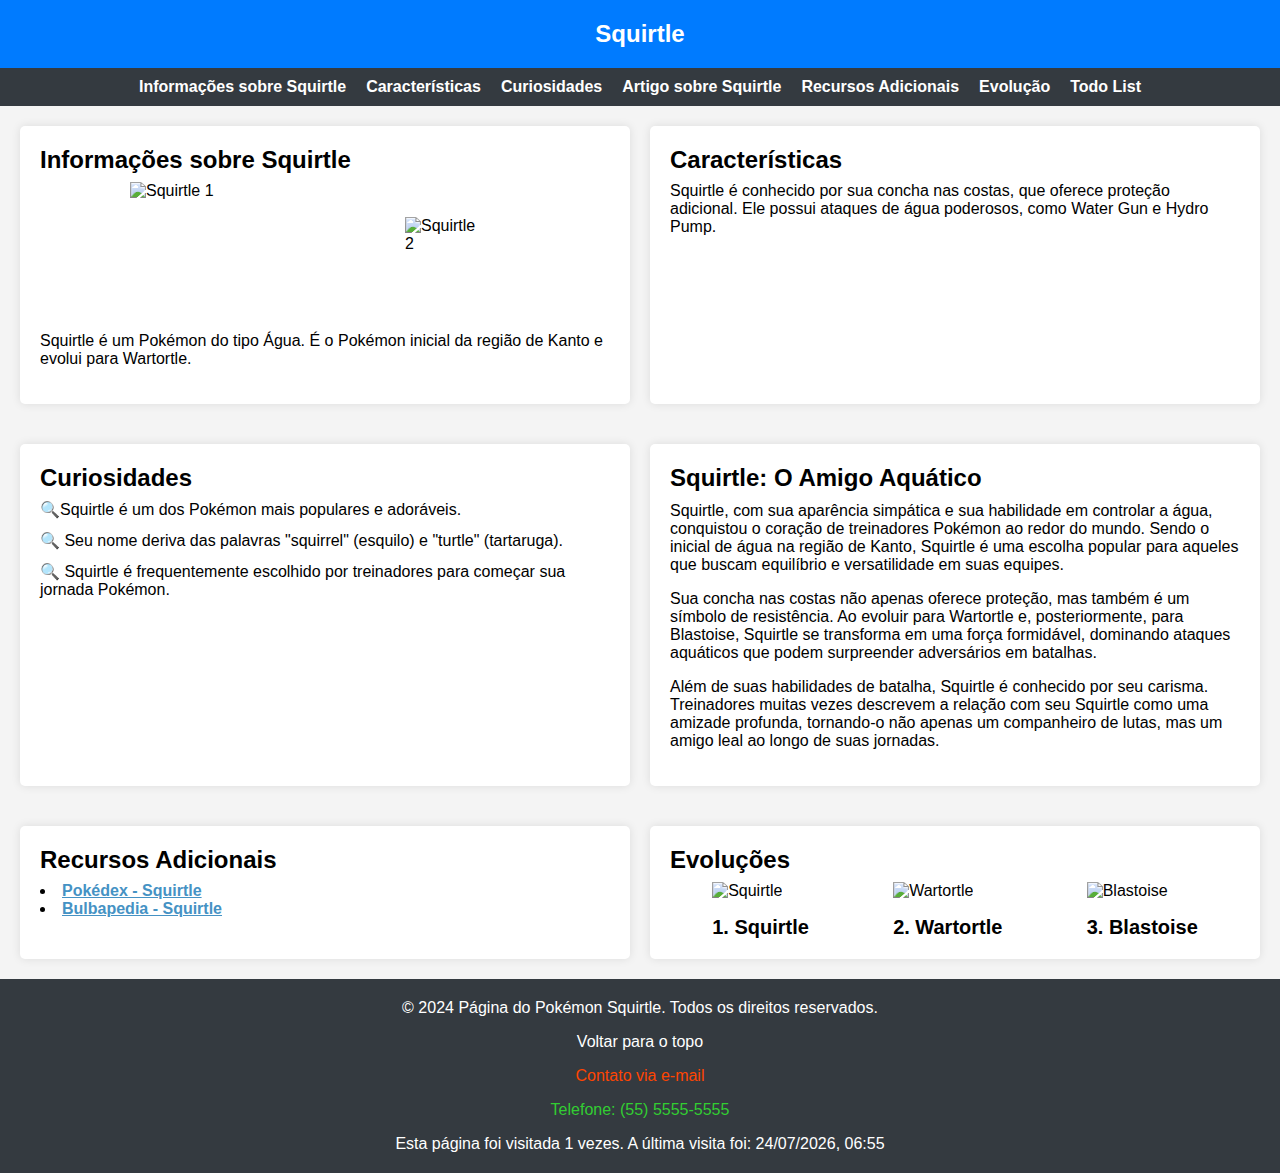
==== commit 012b7128: "Atividade 23 05 2024" ====
--- a/index.html
+++ b/index.html
@@ -22,8 +22,7 @@
         <li><a href="#artigo-squirtle">Artigo sobre Squirtle</a></li>
         <li><a href="#recursos">Recursos Adicionais</a></li>
         <li><a href="#evolucao">Evolução</a></li>
-        <li><a href="./pages/pokemon/index.html?name=wartortle">pokemao</a></li>
-        <li><a href="./pages/toDoList/index.html">Todo List</a></li>
+        <li><a href="./pages/toDo/index.html">Todo List</a></li>
       </ul>
     </nav>
 
@@ -165,6 +164,6 @@
       <p><a href="tel:+5555555555">Telefone: (55) 5555-5555</a></p>
     </footer>
 
-    <script src="./index.js"></script>
+    <script src="./footer-counter.js"></script>
   </body>
 </html>--- a/styles.css
+++ b/styles.css
@@ -286,4 +286,278 @@
 main > section,
 main > article {
   animation: fadeIn 0.5s ease-in-out forwards;
+} */
+
+* {
+  box-sizing: border-box;
+}
+
+/* Estilos gerais */
+
+body {
+  font-family: 'Arial', sans-serif;
+  color: #333;
+  background-color: #f4f4f4;
+  height: 100vh;
+  display: flex;
+  flex-direction: column;
+}
+
+main {
+  display: grid;
+  grid-template-columns: repeat(2, 1fr);
+  gap: 20px;
+  margin: 0 20px;
+}
+
+@media (max-width: 768px) {
+  main {
+    grid-template-columns: 1fr;
+  }
+}
+
+main > section {
+  padding: 20px;
+}
+
+main section,
+main article {
+  color: black;
+  background-color: #fff;
+  padding: 20px;
+  border-radius: 5px;
+  box-shadow: 0 0 10px rgba(0, 0, 0, 0.1);
+  margin-bottom: 20px;
+  display: flex;
+  flex-direction: column;
+}
+
+section h1,
+section h2,
+section h3 {
+  margin-bottom: 8px;
+}
+
+article h1,
+article h2,
+article h3 {
+  margin-bottom: 10px;
+}
+
+p {
+  margin-bottom: 16px;
+}
+
+ul li {
+  list-style-position: inside;
+}
+
+/* Header */
+
+header {
+  background-color: #007bff;
+  color: #fff;
+  padding: 20px;
+  display: flex;
+  justify-content: center;
+}
+
+header h1 {
+  font-size: 24px;
+}
+
+header a {
+  text-decoration: none;
+  color: white;
+}
+
+@media (max-width: 768px) {
+  header h1 {
+    font-size: 20px;
+  }
+
+  h2 {
+    font-size: 18px;
+  }
+}
+
+/* Lista de navegação */
+
+nav ul {
+  list-style: none;
+  display: flex;
+  gap: 20px;
+  justify-content: center;
+  flex-wrap: wrap;
+  background-color: #343a40;
+  padding: 10px;
+  margin-bottom: 20px;
+}
+
+@media (max-width: 768px) {
+  nav ul {
+    flex-direction: column;
+    align-items: center;
+  }
+}
+
+nav a {
+  text-decoration: none;
+  color: #fff;
+  font-weight: bold;
+  transition: color 0.8s;
+}
+
+nav a:hover {
+  color: #ffc107;
+}
+
+/* Seções */
+
+#info-squirtle img {
+  width: 150px;
+  height: 150px;
+  align-self: center;
+}
+
+#info-squirtle div {
+  display: flex;
+  justify-content: space-evenly;
+  flex-wrap: wrap;
+}
+
+#info-squirtle img,
+#evolucao img {
+  transition: transform 0.3s ease-in-out;
+}
+
+#info-squirtle img:hover,
+#evolucao img:hover {
+  transform: scale(1.1);
+}
+
+#evolucao a {
+  text-decoration: none;
+  color: black;
+}
+
+#info-squirtle img:nth-of-type(2) {
+  padding: 35px;
+}
+
+#curiosidades li::marker {
+  content: '🔍';
+}
+
+#curiosidades ul {
+  display: flex;
+  flex-direction: column;
+  gap: 12px;
+}
+
+#evolucao ul {
+  display: flex;
+  justify-content: space-around;
+  flex-wrap: wrap;
+  list-style: none;
+}
+
+@media (max-width: 768px) {
+  #evolucao ul {
+    flex-direction: column;
+    align-items: center;
+  }
+}
+
+#evolucao img {
+  height: 150px;
+  width: 150px;
+}
+
+#evolucao figcaption {
+  font-weight: 600;
+  font-size: 20px;
+  text-align: center;
+  margin-top: 16px;
+}
+
+@media (max-width: 768px) {
+  #evolucao figcaption {
+    font-size: 16px;
+  }
+}
+
+article {
+  background-color: #ffc107;
+  color: #fff;
+}
+
+/* Links */
+
+#recursos a,
+footer a {
+  transition: opacity 0.3s ease-in-out;
+}
+
+a[target='_blank'] {
+  color: #4592c4;
+  font-weight: bold;
+}
+
+a[target='_blank']:hover {
+  opacity: 0.8;
+}
+
+/* Footer */
+
+footer {
+  background-color: #343a40;
+  color: #fff;
+  padding: 20px;
+  bottom: 0;
+  display: flex;
+  flex-direction: column;
+  align-items: center;
+  gap: 16px;
+  margin-top: auto;
+}
+
+footer p {
+  margin-bottom: 0;
+}
+
+footer a {
+  text-decoration: none;
+}
+
+footer a[href*='#'] {
+  color: white;
+}
+
+footer a[href*='mailto'] {
+  color: orangered;
+}
+
+footer a[href*='tel'] {
+  color: limegreen;
+}
+
+footer a[href]:hover {
+  opacity: 0.8;
+}
+/* 
+@keyframes fadeIn {
+  0% {
+    opacity: 0;
+    transform: translateY(-20px);
+  }
+  100% {
+    opacity: 1;
+    transform: translateY(0);
+  }
+}
+
+main > section,
+main > article {
+  animation: fadeIn 0.5s ease-in-out forwards;
 } */